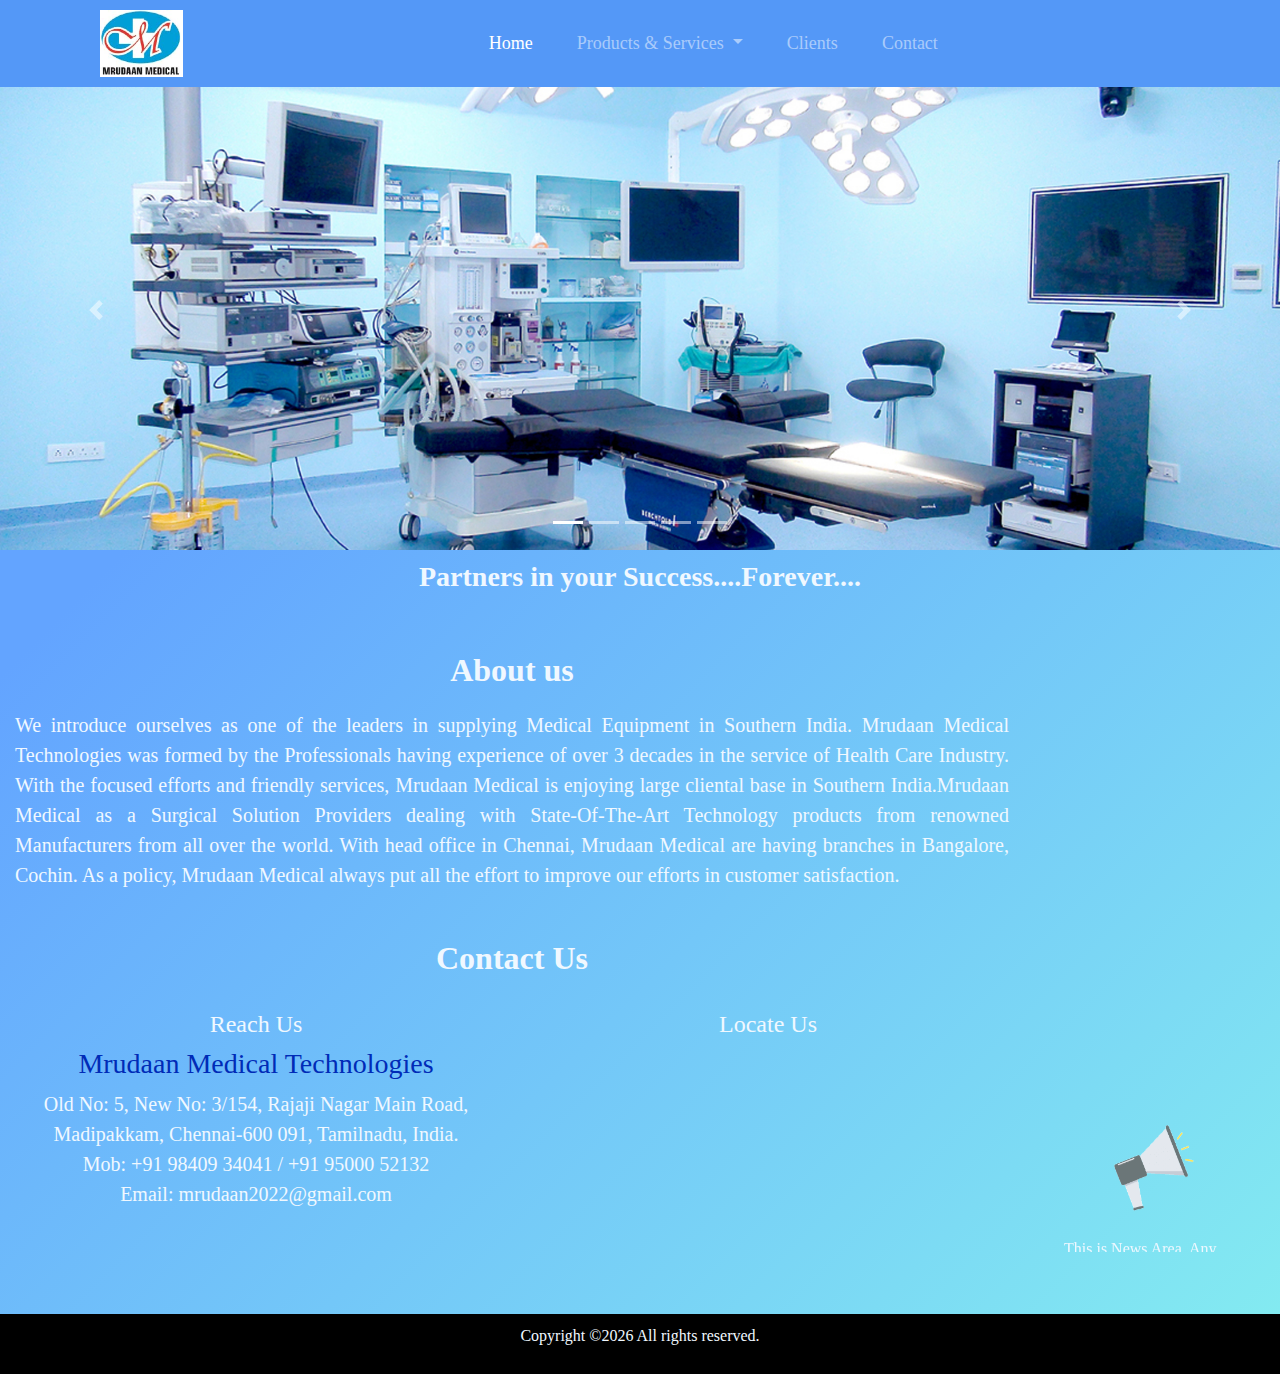
==== index.html @ 5432d8ff "final commit" ====
<!doctype html>
<html lang="en">
    <head>
        <meta charset="utf-8">
        <meta name="viewport" content="width=device-width, initial-scale=1, shrink-to-fit=no">
        <title>Mrudaan Medical Technologies</title>
        <link rel="icon" href="img/logo/logo.png">
        <link rel="stylesheet" href="css/font-awesome.min.css">
        <link rel="stylesheet" href="css/bootstrap.min.css">
        <link rel="stylesheet" href="css/style.css">
    </head>
    <body>
        <header>
            <nav class="navbar navbar-expand-md fixed-top bg-body-tertiary navbar-dark">
                <div class="logo"><img src="img/logo/Logo.jpg"/></div>
                <button class="navbar-toggler" type="button" data-toggle="collapse" data-target="#navbarNavDropdown" aria-controls="navbarNavDropdown" aria-expanded="false" aria-label="Toggle navigation">
                    <span class="navbar-toggler-icon"><i class="fa fa-bars"></i></span>
                </button>
                <div class="collapse navbar-collapse" id="navbarNavDropdown">
                    <ul class="navbar-nav">
                        <li class="nav-item active">
                            <a class="nav-link" href="#">Home</a>
                        </li>
                        <li class="nav-item dropdown">
                            <a class="nav-link dropdown-toggle" href="#" id="navbarDropdownMenuLink" data-toggle="dropdown" aria-haspopup="true" aria-expanded="false"> Products & Services </a>
                            <ul class="dropdown-menu" aria-labelledby="navbarDropdownMenuLink">
                                <li class="dropdown-submenu"><a class="dropdown-item dropdown-toggle" href="#">Modular OT</a>
                                    <ul class="dropdown-menu">
                                        <li><a class="dropdown-item" target="_blank" href="https://www.shalya.in/index.php">Shalya - XcelLance, India</a></li>
                                    </ul>
                                </li>
                                <li class="dropdown-submenu"><a class="dropdown-item dropdown-toggle" href="#">OT & Examination lights</a>
                                    <ul class="dropdown-menu">
                                        <li><a class="dropdown-item" target="_blank" href="https://www.steris.com/healthcare">Steris Corporation, USA</a></li>
                                        <li><a class="dropdown-item" target="_blank" href="https://www.shalya.in/index.php">Shalya - XcelLance, India</a></li>
                                    </ul>
                                </li>
                                <li class="dropdown-submenu"><a class="dropdown-item dropdown-toggle" href="#">OT Tables</a>
                                    <ul class="dropdown-menu">
                                        <li><a class="dropdown-item" target="_blank" href="https://www.steris.com/healthcare">Steris Corporation, USA</a></li>
                                        <li><a class="dropdown-item" target="_blank" href="https://www.shalya.in/index.php">Shalya - XcelLance, India</a></li>
                                        <li><a class="dropdown-item" target="_blank" href="https://www.shalya.in/index.php">Mizuho Medical. Japan</a></li>
                                    </ul>
                                </li>
                                <li class="dropdown-submenu"><a class="dropdown-item dropdown-toggle" href="#">OT & ICU Pendants</a>
                                    <ul class="dropdown-menu">
                                        <li><a class="dropdown-item" target="_blank" href="https://www.steris.com/healthcare">Steris Corporation, USA</a></li>
                                        <li><a class="dropdown-item" target="_blank" href="https://www.shalya.in/index.php">Shalya - XcelLance, India</a></li>
                                    </ul>
                                </li>
                                <li class="dropdown-submenu"><a class="dropdown-item dropdown-toggle" href="#">Surgical Diathermy</a>
                                    <ul class="dropdown-menu">
                                        <li><a class="dropdown-item" target="_blank" href="https://www.steris.com/healthcare">Steris Corporation, USA</a></li>
                                    </ul>
                                </li>
                                <li class="dropdown-submenu"><a class="dropdown-item dropdown-toggle" href="#">Fibro Scan</a>
                                    <ul class="dropdown-menu">
                                        <li><a class="dropdown-item" href="#">Echosens</a></li>
                                    </ul>
                                </li>
                                <li class="dropdown-submenu"><a class="dropdown-item dropdown-toggle" href="#">CSSD Sterilsation Equipments</a>
                                    <ul class="dropdown-menu">
                                        <li><a class="dropdown-item" target="_blank" href="https://www.steris.com/healthcare">Steris Corporation, USA</a></li>
                                    </ul>
                                </li>
                                <li class="dropdown-submenu"><a class="dropdown-item dropdown-toggle" href="#">Hospital Consultancy</a>
                                    <ul class="dropdown-menu">
                                        <li><a class="dropdown-item" href="index.html">Mrudaan Medican Technology</a></li>
                                    </ul>
                                </li>
                            </ul>
                        </li>
                        <li class="nav-item">
                            <a class="nav-link" href="clients.html">Clients</a>
                        </li>
                        <li class="nav-item">
                            <a class="nav-link" href="#contact">Contact</a>
                        </li>
                    </ul>
                </div>
                    <div class="news-top">
                    <marquee direction="left" scrollamount="14" onmouseover="this.stop();" onmouseout="this.start();"> 
                        <ul>
                            <li>This is News Area. Any Notifications and other Announcement is displayed here...!</li>
                        </ul>
                    </marquee>
                </div>
            </nav>
        </header>
        <div id="carouselIndicators" class="carousel slide carousel-div" data-ride="carousel" data-interval="1000">
            <ol class="carousel-indicators">
                <li data-target="#carouselIndicators" data-slide-to="0" class="active"></li>
                <li data-target="#carouselIndicators" data-slide-to="1"></li>
                <li data-target="#carouselIndicators" data-slide-to="2"></li>
                <li data-target="#carouselIndicators" data-slide-to="3"></li>
                <li data-target="#carouselIndicators" data-slide-to="4"></li>
            </ol>
            <div class="carousel-inner">
                <div class="carousel-item active">
                    <img src="img/carousel/Modular_OT.jpg" class="d-block w-100">
                </div>
                <div class="carousel-item">
                    <img src="img/carousel/OT_Light.jpg" class="d-block w-100">
                </div>
                <div class="carousel-item">
                    <img src="img/carousel/OT_Pendant.jpg" class="d-block w-100">
                </div>
                <div class="carousel-item">
                    <img src="img/carousel/OT_Table.jpg" class="d-block w-100">
                </div>
                <div class="carousel-item">
                    <img src="img/carousel/Fibriscan.jpg" class="d-block w-100">
                </div>
            </div>
            <a class="carousel-control-prev" href="#carouselIndicators" role="button" data-slide="prev">
                <span class="carousel-control-prev-icon" aria-hidden="true"></span>
                <span class="sr-only">Previous</span>
            </a>
            <a class="carousel-control-next" href="#carouselIndicators" role="button" data-slide="next">
                <span class="carousel-control-next-icon" aria-hidden="true"></span>
                <span class="sr-only">Next</span>
            </a>
        </div>

        <!-- <video src="img/carousel/IMG.mp4" type="video/mp4" muted class="vid" preload playinline loop autoplay muted></video> -->

        <div class="container tagline">
            <h3>Partners in your Success....Forever....</h3>
        </div>
        <div class="part-one">
            <div class="container about_us">
                <h2>About us</h2>
                <p>We introduce ourselves as one of the leaders in supplying Medical Equipment in Southern India. Mrudaan Medical 
                    Technologies was formed by the Professionals having experience of over 3 decades in the service of Health Care 
                    Industry. With the focused efforts and friendly services, Mrudaan Medical is enjoying large cliental base in Southern 
                    India.Mrudaan Medical as a Surgical Solution Providers dealing with State-Of-The-Art Technology products from 
                    renowned Manufacturers from all over the world. With head office in Chennai, Mrudaan Medical are having 
                    branches in Bangalore, Cochin. As a policy, Mrudaan Medical always put all the effort to improve our efforts in 
                    customer satisfaction.
                </p>
            </div>
            <div id="contact">
                <div class="footer">
                    <div class="container">
                        <div class="row justify-content-center">
                            <div class="col-xl-8">
                                <div class="section_title text-center">
                                    <h2>Contact Us</h2>
                                </div>
                            </div>
                        </div>
                        <div class="row justify-content-between">
                            <div class="col-xl-6 col-sm-6 col-md-6 single-footer-widget">
                                <h4 class="section_title text-center">Reach Us</h4>
                                <h3 style="color:#002bb7">Mrudaan Medical Technologies</h3>
                                <p>Old No: 5, New No: 3/154, Rajaji Nagar Main Road, Madipakkam, Chennai-600 091, Tamilnadu, India.
                                    <br/>Mob: +91 98409 34041 / +91 95000 52132
                                    <br/>Email: mrudaan2022@gmail.com
                                </p>
                            </div>
                            <div class="col-xl-6 col-sm-6 col-md-6 single-footer-widget google-map">
                                <h4 class="section_title text-center">Locate Us</h4>
                                <iframe src="https://www.google.com/maps/embed?pb=!1m18!1m12!1m3!1d243.0087617470771!2d80.20359434202587!3d12.962880019991259!2m3!1f0!2f0!3f0!3m2!1i1024!2i768!4f13.1!3m3!1m2!1s0x3a525d640c6faa7b%3A0x8c83ccc4cff56a0b!2sMrudaan%20medical%20technology!5e0!3m2!1sen!2sin!4v1685754220796!5m2!1sen!2sin" width="600" height="250" style="border:0;" allowfullscreen="" loading="lazy" referrerpolicy="no-referrer-when-downgrade"></iframe>
                            </div>
                        </div>
                    </div>
                </div>
                <div class="copyright_part">
                    <div class="container">
                        <div class="align-items-center">
                            <p>
                                Copyright &copy;<script>document.write(new Date().getFullYear());</script> All rights reserved.
                            </p>
                        </div>
                    </div>
                </div>
            </div>
        </div>
        <div class="news" style="width: 20%; float:right;height: 500px;">
            <marquee direction="up" height="100%" scrollamount="14" onmouseover="this.stop();" onmouseout="this.start();"> 
                <center><img src="img/announcement.png" width="40%"></center>
                <ul>
                    <li>This is News Area. Any Notifications and other Announcement is displayed here...!</li>
                    <li>This is News Area. Any Notifications and other Announcement is displayed here...!</li>
                </ul>
            </marquee>
        </div>
        
        <!-- <script>
            let clip = document.querySelector(".vid")
            clip.addEventListener("mouseout", function (e) {
                clip.play();
            })
            clip.addEventListener("mouseover", function (e) {
                clip.pause();
            })
        </script> -->
        
        <script src="js/jquery-3.5.1.slim.min.js"></script>
        <script src="js/popper.min.js"></script>
        <script src="js/bootstrap.min.js"></script>
    </body>
</html>
---- css/style.css ----
html {
  scroll-behavior: smooth;
}
body {
  font-family: Georgia, serif;
  background-color: #63a4ff;
  background-image: linear-gradient(315deg, #83eaf1 0%, #63a4ff 74%);
  margin-top: 70px;
}
a {
  text-decoration: none;
}
li {
  list-style: none;
}

/* ---------------------     Nav CSS   --------------------- */

.logo img {
  width: 50%;
}

.navbar{
  font-size: 18px;
  display: flex;
  align-items: center;
  justify-content: center;
  padding: 10px;
  background-color: #5498f7;
  color: white;
  padding-left: 100px;
}

.navbar-nav {
  justify-content: center;
  padding-left: 20%;
}

.navbar-nav a {
  color: white;
  text-decoration: none;
}

.navbar-nav li {
  padding: 5px 14px;
}

.navbar-nav li:hover {
  border-radius: 5px;
  transition: 0.3s ease;
}

.navbar-nav li:hover > ul.dropdown-menu {
  display: block;
}

.dropdown-menu {
  background-color: #5498f7;
}

.dropdown-submenu {
  position: relative;
}

.dropdown-submenu > .dropdown-menu {
  top: 0;
  left: 100%;
  margin-top:-6px;
}

.dropdown-menu > li > a:hover:after {
  text-decoration: underline;
  transform: rotate(-90deg);
}

.topnav {
  overflow: hidden;
}

.topnav .icon {
  display: none;
}

@media screen and (max-width: 600px) {
  .topnav a:not(:first-child) {display: none;}
  .topnav a.icon {
    float: right;
    display: block;
  }
}

@media screen and (max-width: 600px) {
  .topnav.responsive {position: relative;}
  .topnav.responsive .icon {
    position: absolute;
    right: 0;
    top: 0;
  }
  .topnav.responsive a {
    float: none;
    display: block;
    text-align: left;
  }
}

@media screen and (max-width: 600px) {
  .navbar {
    padding: 0;
    font-size: 16px;
  }
  .navbar-nav {
    padding-left: 0;
    justify-content: left;
  }
}

/* ---------------------     News CSS   --------------------- */

.news {
  margin-top: 150px;
}

.news ul>li {
  color: aliceblue;
  line-height: 50px;
  font-size: 16px;
}

.news-top {
  display: none;
}

@media screen and (max-width: 600px) {
  .part-one{
    width: 100% !important;
    float: none !important;
  }
  .news {
    width: 0;
    float: none;
    display: none;
  }
  .news-top {
    display: block;
  }
  .news-top marquee {
    margin: 0;
    padding: 0;
  }
}

/* ---------------------     Tagline CSS   --------------------- */

.tagline h3 {
  color: aliceblue;
  margin-top: 10px;
  text-align: center;
  font-weight: bold;
}

@media screen and (max-width: 600px) {
  .tagline h3 {
    color: aliceblue;
    margin-top: 10px;
    text-align: center;
    font-size: large;
  }
}
/* ---------------------     About_us CSS   --------------------- */

.part-one {
  width: 80%; 
  float:left;
}

.about_us h2 {
  text-align: center;
  font-weight: bold;
  color: aliceblue;
  margin-top: 5%;
  margin-bottom: 20px;
}

.about_us p {
  text-align: justify;
  font-size: 20px;
  color: aliceblue;
  margin-bottom: 5%;
}

/* ---------------------     Contact CSS   --------------------- */

.section_title {
  color: aliceblue;
}

.section_title h2 {
  font-weight: bold;
  margin-bottom: 5%;
}

.footer {
  text-align: center;
  margin-bottom: 10px;
}

.footer p {
  font-size: 20px;
  color: aliceblue;
}

.copyright_part {
  width: 100%;
  position: absolute;
  padding: 10px;
  font-size: 16px;
  text-align: center;
  background-color: black;
  color: aliceblue;
}

.part2 {
  bottom: 0;
}

.contact_part {
  width: 80%; 
  float: left;
  margin-top: 50px; 
  padding-bottom: 50px;
}

@media screen and (max-width: 600px) {
  .google-map iframe {
    width: 300px;
    height: auto;
  }
  .contact_part {
    width: 100%; 
    float: none;
    margin-top: 150px;
  }
  .copyright_part {
    width: 100%;
    height: 60px;
    position: absolute;
    padding: 10px;
    font-size: 16px;
  }
  .part2 {
    bottom: auto;
  }
}

/* ---------------------     Client CSS   --------------------- */

.client {
  margin: 100px;
}

@media screen and (max-width: 600px) { 
  .client {
    margin: 50px;
    padding-top: 30px;
  }
}

.client h2 {
  color: aliceblue;
  margin: 30px 0px;
  font-weight: bold;
}

.card {
  height: 100px;
  opacity: 0.6;
  position: relative;
  -webkit-box-shadow: 10px 10px 5px 0px rgba(226, 228, 229, 1);
  -moz-box-shadow: 10px 10px 5px 0px rgba(226, 228, 229, 1);
  box-shadow: 10px 10px 5px 0px rgba(226, 228, 229, 1);
  -webkit-transition: all .3s ease-in-out;
  -moz-transition: all .3s ease-in-out;
  -ms-transition: all .3s ease-in-out;
  -o-transition: all .3s ease-in-out;
  transition: all .3s ease-in-out;
}

.card:hover {
  opacity: 1;
  filter: none;
  -webkit-filter: none;
  -ms-ransform: scale(1.1, 1.1);
  -webkit-transform: scale(1.1, 1.1);
  transform: scale(1.1, 1.1);
}

.card-body img {
  width: 130px;
}


/* ---------------------     Carousel CSS   --------------------- */

@media screen and (max-width: 600px) {
  .carousel-div {
    margin-top: 110px;
  }
}

/* 
.vid {
  width: 100%;
} */
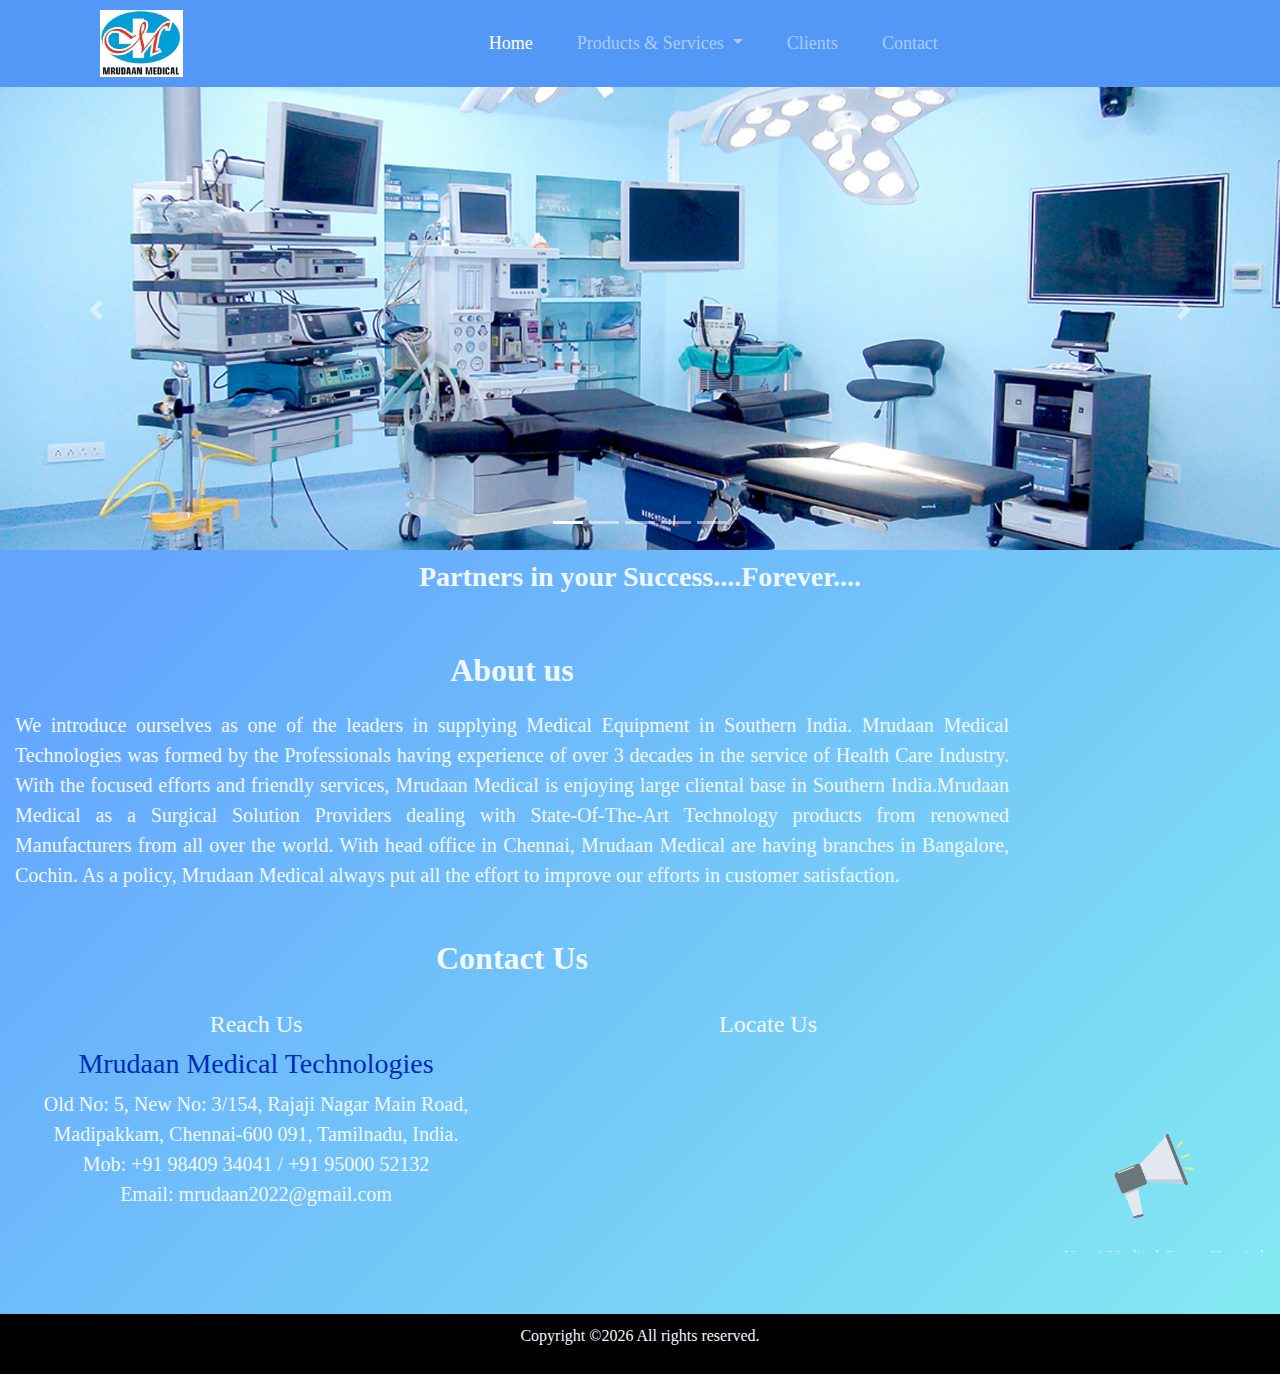
==== commit c3ea5755: "final commit" ====
--- a/index.html
+++ b/index.html
@@ -81,7 +81,8 @@
                     <div class="news-top">
                     <marquee direction="left" scrollamount="14" onmouseover="this.stop();" onmouseout="this.start();"> 
                         <ul>
-                            <li>This is News Area. Any Notifications and other Announcement is displayed here...!</li>
+                            <li>Kovai Medical Centre Hospital and Research Centre, Coimbatore is not Upgraded the Liver Management & Hapatology department with State-Of-The-Art Technology FIBROSCAN.
+                            Honorable Minister Sri Muthusamy, Inaugurated the free Fibroscan Camp on Liver Check-Up conducted in Nallampatti village and over 1300 Village people were scanned.  Mrudaan Mediclal Provided the Fibroscan to make the Camp a successful one. </li>
                         </ul>
                     </marquee>
                 </div>
@@ -180,8 +181,8 @@
             <marquee direction="up" height="100%" scrollamount="14" onmouseover="this.stop();" onmouseout="this.start();"> 
                 <center><img src="img/announcement.png" width="40%"></center>
                 <ul>
-                    <li>This is News Area. Any Notifications and other Announcement is displayed here...!</li>
-                    <li>This is News Area. Any Notifications and other Announcement is displayed here...!</li>
+                    <li>Kovai Medical Centre Hospital and Research Centre, Coimbatore is not Upgraded the Liver Management & Hapatology department with State-Of-The-Art Technology FIBROSCAN.</li></br>
+                    <li>Honorable Minister Sri Muthusamy, Inaugurated the free Fibroscan Camp on Liver Check-Up conducted in Nallampatti village and over 1300 Village people were scanned.  Mrudaan Mediclal Provided the Fibroscan to make the Camp a successful one. </li>
                 </ul>
             </marquee>
         </div>
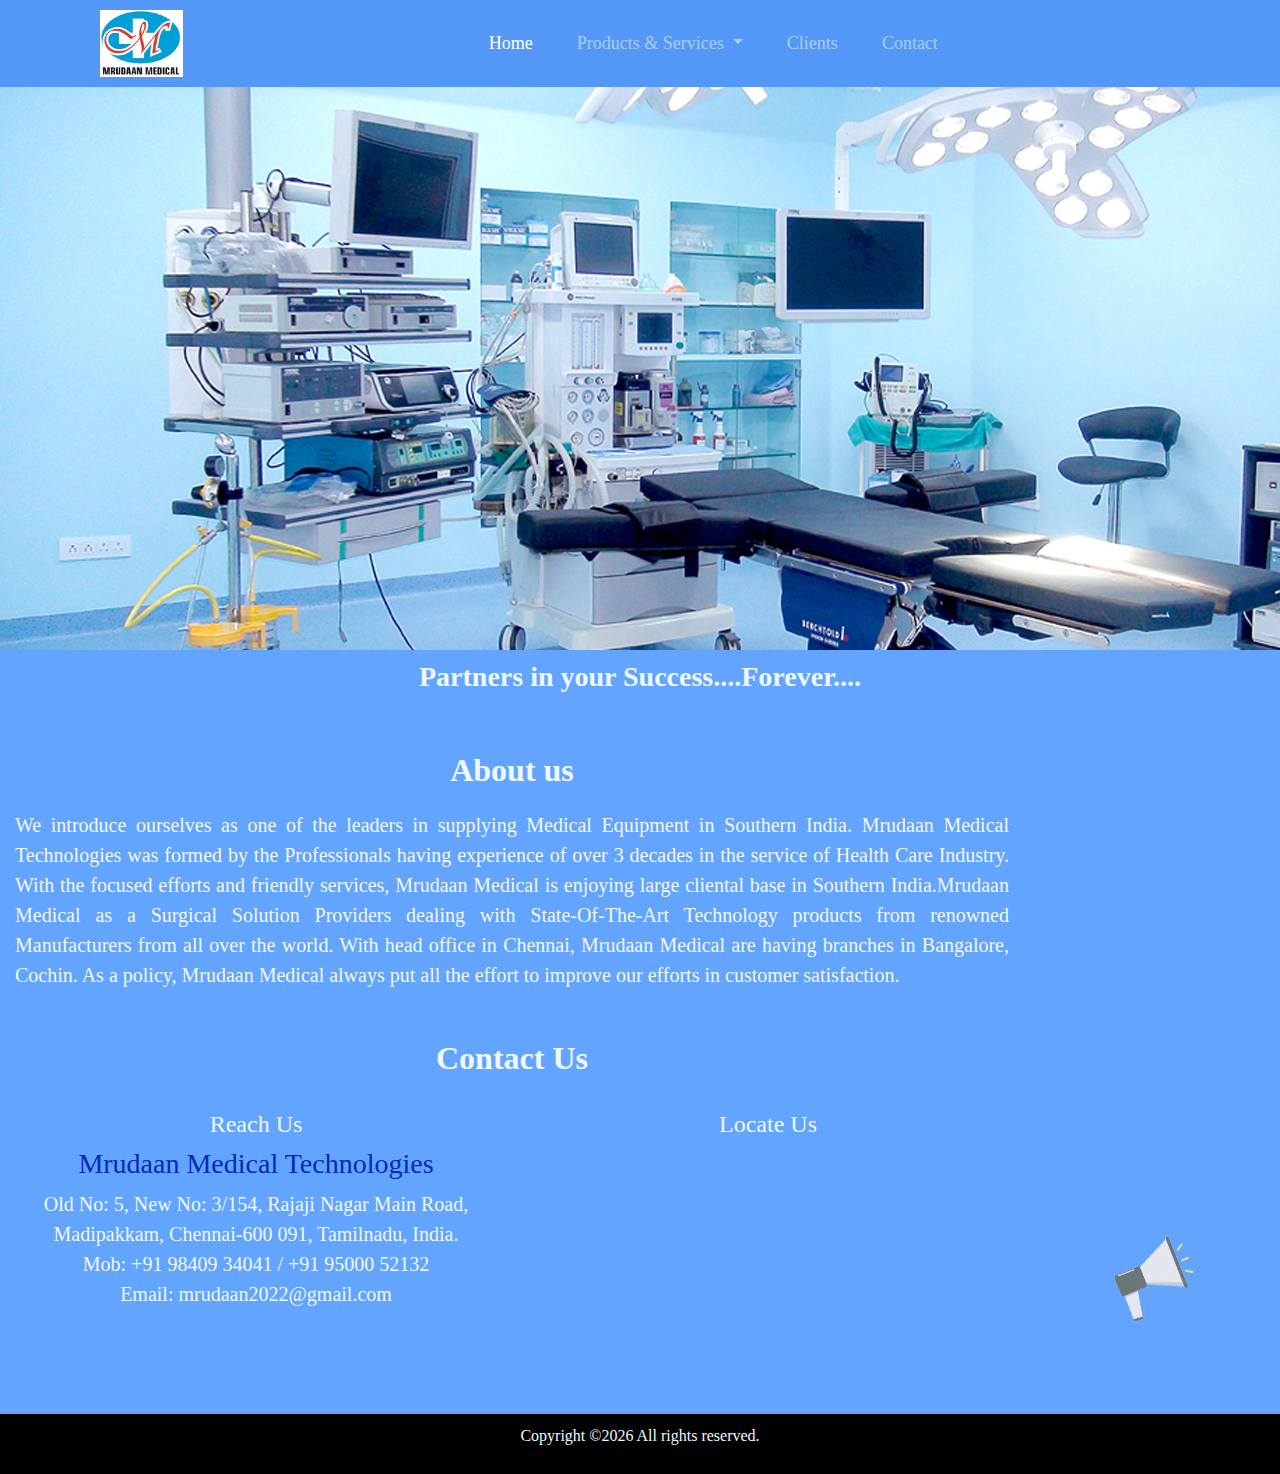
==== commit 8f5ddcc5: "final commit" ====
--- a/index.html
+++ b/index.html
@@ -88,43 +88,9 @@
                 </div>
             </nav>
         </header>
-        <div id="carouselIndicators" class="carousel slide carousel-div" data-ride="carousel" data-interval="1000">
-            <ol class="carousel-indicators">
-                <li data-target="#carouselIndicators" data-slide-to="0" class="active"></li>
-                <li data-target="#carouselIndicators" data-slide-to="1"></li>
-                <li data-target="#carouselIndicators" data-slide-to="2"></li>
-                <li data-target="#carouselIndicators" data-slide-to="3"></li>
-                <li data-target="#carouselIndicators" data-slide-to="4"></li>
-            </ol>
-            <div class="carousel-inner">
-                <div class="carousel-item active">
-                    <img src="img/carousel/Modular_OT.jpg" class="d-block w-100">
-                </div>
-                <div class="carousel-item">
-                    <img src="img/carousel/OT_Light.jpg" class="d-block w-100">
-                </div>
-                <div class="carousel-item">
-                    <img src="img/carousel/OT_Pendant.jpg" class="d-block w-100">
-                </div>
-                <div class="carousel-item">
-                    <img src="img/carousel/OT_Table.jpg" class="d-block w-100">
-                </div>
-                <div class="carousel-item">
-                    <img src="img/carousel/Fibriscan.jpg" class="d-block w-100">
-                </div>
-            </div>
-            <a class="carousel-control-prev" href="#carouselIndicators" role="button" data-slide="prev">
-                <span class="carousel-control-prev-icon" aria-hidden="true"></span>
-                <span class="sr-only">Previous</span>
-            </a>
-            <a class="carousel-control-next" href="#carouselIndicators" role="button" data-slide="next">
-                <span class="carousel-control-next-icon" aria-hidden="true"></span>
-                <span class="sr-only">Next</span>
-            </a>
+        <div class="img-slideshow">
+            <div class="mover"><img src="img/carousel/full_img.jpg"></div>
         </div>
-
-        <!-- <video src="img/carousel/IMG.mp4" type="video/mp4" muted class="vid" preload playinline loop autoplay muted></video> -->
-
         <div class="container tagline">
             <h3>Partners in your Success....Forever....</h3>
         </div>
@@ -186,17 +152,7 @@
                 </ul>
             </marquee>
         </div>
-        
-        <!-- <script>
-            let clip = document.querySelector(".vid")
-            clip.addEventListener("mouseout", function (e) {
-                clip.play();
-            })
-            clip.addEventListener("mouseover", function (e) {
-                clip.pause();
-            })
-        </script> -->
-        
+               
         <script src="js/jquery-3.5.1.slim.min.js"></script>
         <script src="js/popper.min.js"></script>
         <script src="js/bootstrap.min.js"></script>
--- a/css/style.css
+++ b/css/style.css
@@ -4,7 +4,7 @@
 body {
   font-family: Georgia, serif;
   background-color: #63a4ff;
-  background-image: linear-gradient(315deg, #83eaf1 0%, #63a4ff 74%);
+  /* background-image: linear-gradient(315deg, #83eaf1 0%, #63a4ff 74%); */
   margin-top: 70px;
 }
 a {
@@ -81,7 +81,7 @@
   display: none;
 }
 
-@media screen and (max-width: 600px) {
+@media screen and (max-width: 640px) {
   .topnav a:not(:first-child) {display: none;}
   .topnav a.icon {
     float: right;
@@ -89,7 +89,7 @@
   }
 }
 
-@media screen and (max-width: 600px) {
+@media screen and (max-width: 640px) {
   .topnav.responsive {position: relative;}
   .topnav.responsive .icon {
     position: absolute;
@@ -103,7 +103,7 @@
   }
 }
 
-@media screen and (max-width: 600px) {
+@media screen and (max-width: 640px) {
   .navbar {
     padding: 0;
     font-size: 16px;
@@ -130,7 +130,7 @@
   display: none;
 }
 
-@media screen and (max-width: 600px) {
+@media screen and (max-width: 640px) {
   .part-one{
     width: 100% !important;
     float: none !important;
@@ -158,7 +158,7 @@
   font-weight: bold;
 }
 
-@media screen and (max-width: 600px) {
+@media screen and (max-width: 640px) {
   .tagline h3 {
     color: aliceblue;
     margin-top: 10px;
@@ -230,9 +230,19 @@
   padding-bottom: 50px;
 }
 
-@media screen and (max-width: 600px) {
+.google-map iframe {
+  width: 500px;
+}
+
+@media screen and (max-width: 1024px) {
   .google-map iframe {
-    width: 300px;
+    width: 400px;
+  }
+}
+
+@media screen and (max-width: 640px) {
+  .google-map iframe {
+    width: 250px;
     height: auto;
   }
   .contact_part {
@@ -241,14 +251,32 @@
     margin-top: 150px;
   }
   .copyright_part {
+    position: fixed;
     width: 100%;
     height: 60px;
-    position: absolute;
     padding: 10px;
     font-size: 16px;
   }
   .part2 {
-    bottom: auto;
+    bottom: 0;
+  }
+}
+
+@media screen and (min-width: 766px) and (max-width: 768px) {
+  .google-map iframe {
+    width: 300px;
+  }
+  .copyright_part {
+    width: 100%;
+    height: 60px;
+    padding: 10px;
+    font-size: 16px;
+
+  }
+  .part2 {
+    bottom: 0;
+    z-index: 100;
+    position: fixed;
   }
 }
 
@@ -258,7 +286,7 @@
   margin: 100px;
 }
 
-@media screen and (max-width: 600px) { 
+@media screen and (max-width: 640px) { 
   .client {
     margin: 50px;
     padding-top: 30px;
@@ -301,13 +329,45 @@
 
 /* ---------------------     Carousel CSS   --------------------- */
 
-@media screen and (max-width: 600px) {
-  .carousel-div {
-    margin-top: 110px;
-  }
-}
-
-/* 
-.vid {
+.img-slideshow {
+  height: 580px;
   width: 100%;
-} */
+  margin: 0 auto;
+  position: relative;
+  overflow: hidden;
+  transform: translate3d(0, 0, 0);
+}
+
+.img-slideshow > div {
+  height: 200px;
+  position: absolute;
+  top: 0;
+  left: 0;
+  height: 100%;
+  transform: translate3d(0, 0, 0);
+}
+
+.img-slideshow .mover {
+  animation: moveSlideshow 12s linear infinite;
+}
+
+.img-slideshow .mover:hover{
+  -webkit-animation-play-state:paused;
+  -moz-animation-play-state:paused;
+  -o-animation-play-state:paused;
+  animation-play-state:paused;
+}
+
+@keyframes moveSlideshow {
+  100% { 
+    transform: translateX(-87%);  
+  }
+}
+
+@media screen and (max-width: 640px) and (orientation: landscape) {
+  @keyframes moveSlideshow {
+    100% { 
+      transform: translateX(-100%);  
+    }
+  }
+}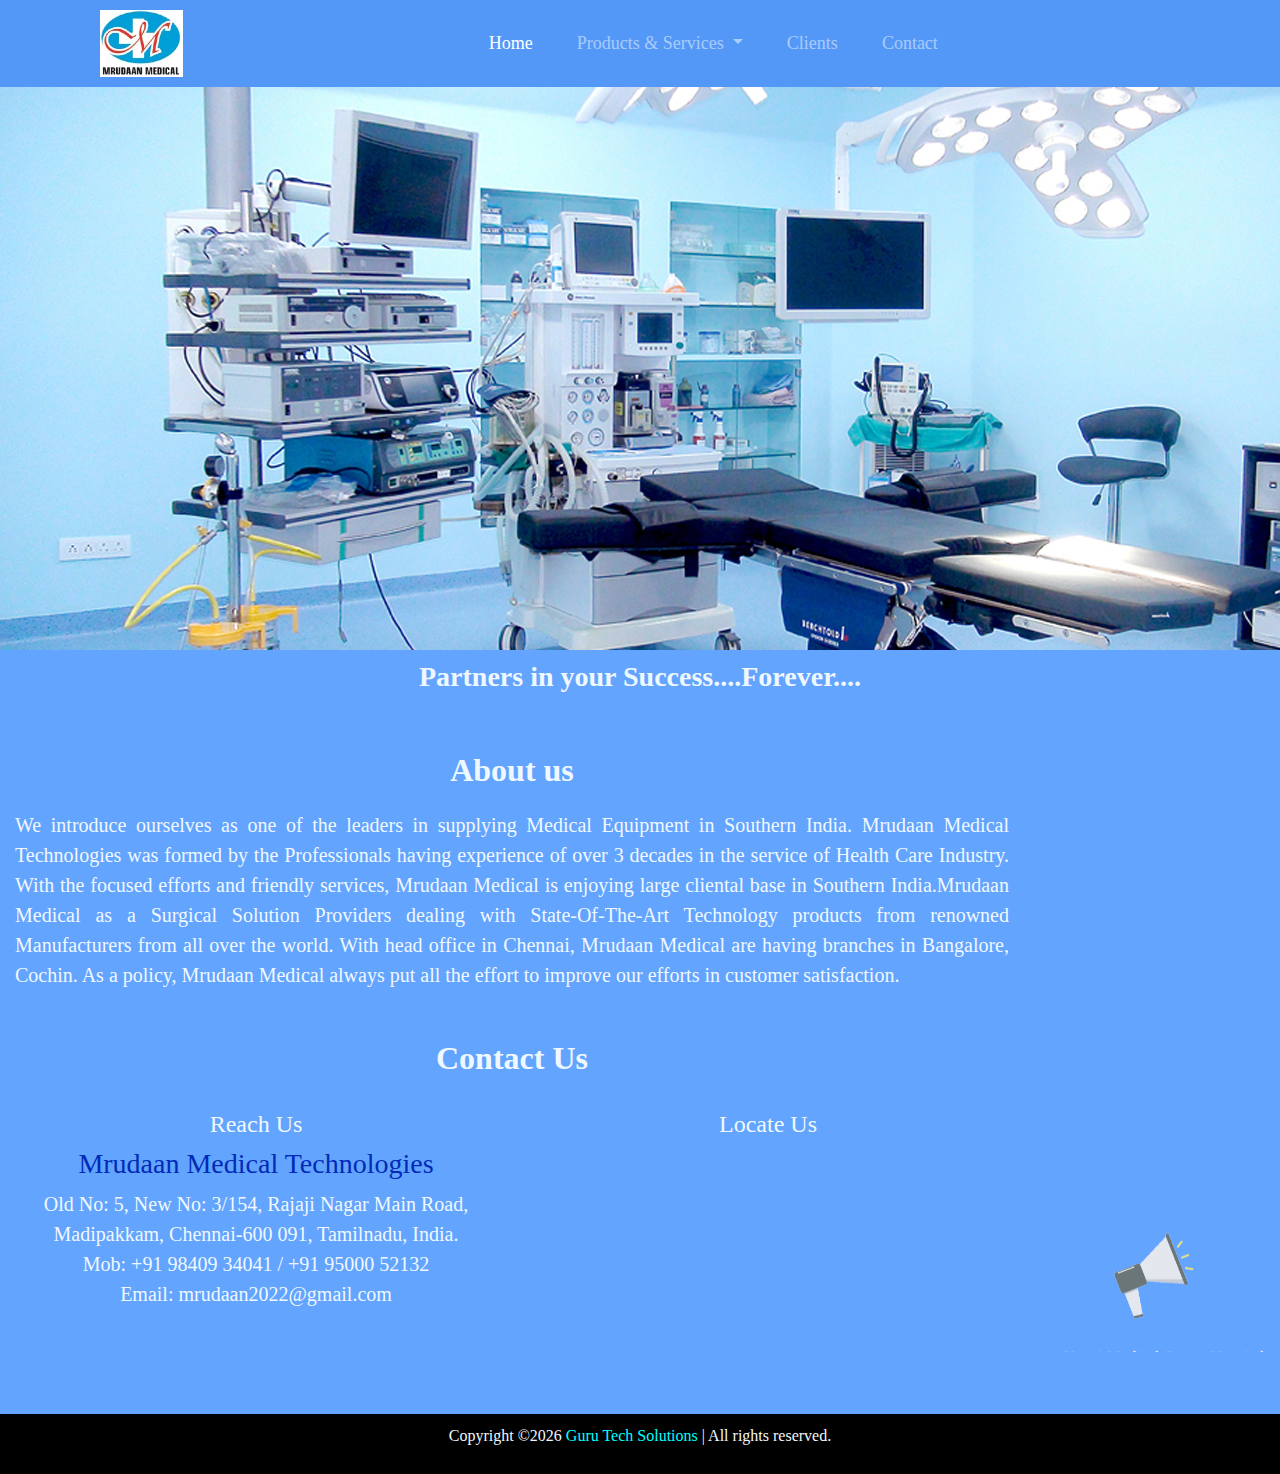
==== commit 39130f53: "final commit" ====
--- a/index.html
+++ b/index.html
@@ -136,7 +136,7 @@
                     <div class="container">
                         <div class="align-items-center">
                             <p>
-                                Copyright &copy;<script>document.write(new Date().getFullYear());</script> All rights reserved.
+                                Copyright &copy;<script>document.write(new Date().getFullYear());</script> <a href="#" style="text-decoration: none;color: aqua;">Guru Tech Solutions</a> | All rights reserved.
                             </p>
                         </div>
                     </div>
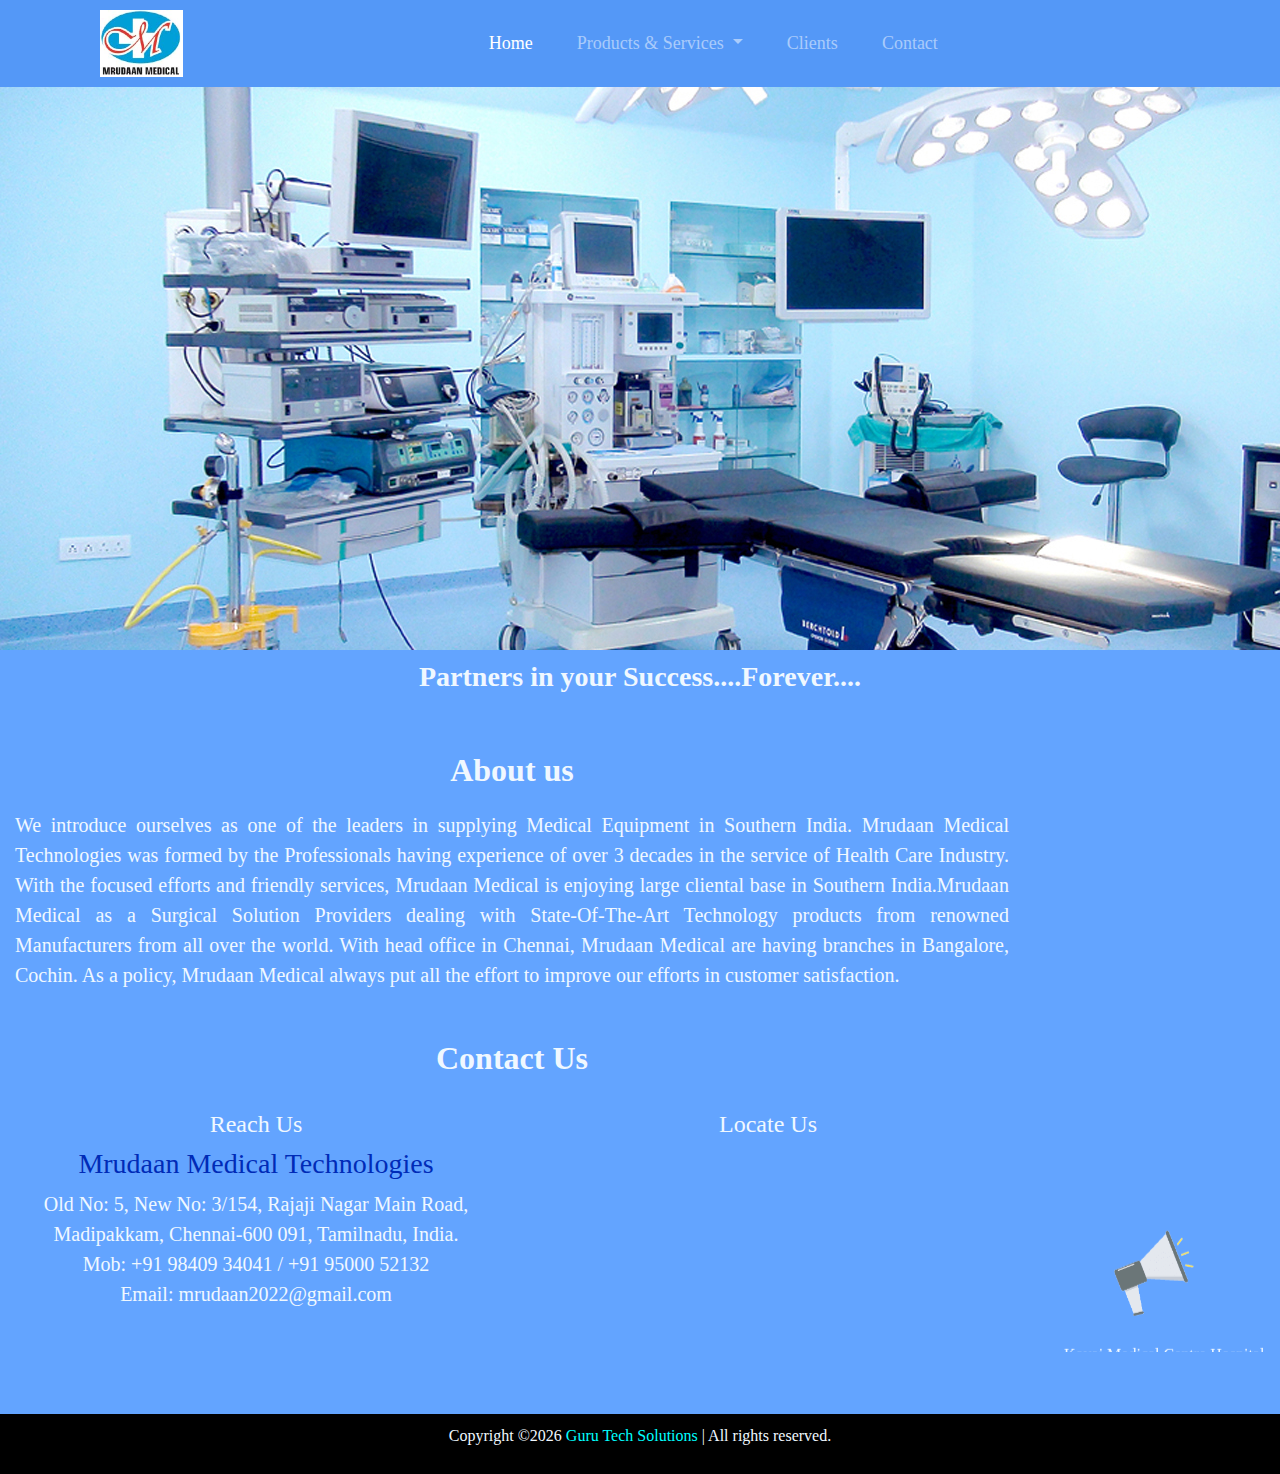
==== commit 9e03a6f8: "final commit" ====
--- a/index.html
+++ b/index.html
@@ -48,11 +48,7 @@
                                         <li><a class="dropdown-item" target="_blank" href="https://www.shalya.in/index.php">Shalya - XcelLance, India</a></li>
                                     </ul>
                                 </li>
-                                <li class="dropdown-submenu"><a class="dropdown-item dropdown-toggle" href="#">Surgical Diathermy</a>
-                                    <ul class="dropdown-menu">
-                                        <li><a class="dropdown-item" target="_blank" href="https://www.steris.com/healthcare">Steris Corporation, USA</a></li>
-                                    </ul>
-                                </li>
+                                <li class="dropdown-submenu"><a class="dropdown-item" href="#">Surgical Diathermy</a></li>
                                 <li class="dropdown-submenu"><a class="dropdown-item dropdown-toggle" href="#">Fibro Scan</a>
                                     <ul class="dropdown-menu">
                                         <li><a class="dropdown-item" href="#">Echosens</a></li>
@@ -148,7 +144,11 @@
                 <center><img src="img/announcement.png" width="40%"></center>
                 <ul>
                     <li>Kovai Medical Centre Hospital and Research Centre, Coimbatore is not Upgraded the Liver Management & Hapatology department with State-Of-The-Art Technology FIBROSCAN.</li></br>
-                    <li>Honorable Minister Sri Muthusamy, Inaugurated the free Fibroscan Camp on Liver Check-Up conducted in Nallampatti village and over 1300 Village people were scanned.  Mrudaan Mediclal Provided the Fibroscan to make the Camp a successful one. </li>
+                    <li>Honorable Minister Sri Muthusamy, Inaugurated the free Fibroscan Camp on Liver Check-Up conducted in Nallampatti village and over 1300 Village people were scanned.  Mrudaan Mediclal Provided the Fibroscan to make the Camp a successful one. </li></br>
+                    <li><img src="img/KMCH SHow 1.jpg" width="90%"></li></br>
+                    <li><img src="img/KMCH Show 10.jpg" width="90%"></li></br>
+                    <li><img src="img/KMCH Show 14.jpg" width="90%"></li></br>
+                    <li><img src="img/KMCH SHow 6.jpg" width="90%"></li>
                 </ul>
             </marquee>
         </div>
--- a/css/style.css
+++ b/css/style.css
@@ -114,6 +114,13 @@
   }
 }
 
+@media screen and (min-width: 766px) and (max-width: 768px){
+  .navbar-nav {
+    padding-left: 0;
+  }
+}
+
+
 /* ---------------------     News CSS   --------------------- */
 
 .news {
@@ -234,12 +241,6 @@
   width: 500px;
 }
 
-@media screen and (max-width: 1024px) {
-  .google-map iframe {
-    width: 400px;
-  }
-}
-
 @media screen and (max-width: 640px) {
   .google-map iframe {
     width: 250px;
@@ -248,29 +249,31 @@
   .contact_part {
     width: 100%; 
     float: none;
-    margin-top: 150px;
-  }
-  .copyright_part {
-    position: fixed;
-    width: 100%;
-    height: 60px;
-    padding: 10px;
-    font-size: 16px;
-  }
-  .part2 {
-    bottom: 0;
-  }
-}
-
-@media screen and (min-width: 766px) and (max-width: 768px) {
-  .google-map iframe {
-    width: 300px;
+    margin-top: 120px;
   }
   .copyright_part {
     width: 100%;
     height: 60px;
     padding: 10px;
     font-size: 16px;
+    font-size: small;
+  }
+  .part2 {
+    bottom: 0;
+    position: fixed;
+
+  }
+}
+
+@media screen and (min-width: 766px) and (max-width: 768px) {
+  .google-map iframe {
+    width: 300px;
+  }
+  .copyright_part {
+    width: 100%;
+    height: 60px;
+    padding: 10px;
+    font-size: 16px;
 
   }
   .part2 {
@@ -280,17 +283,16 @@
   }
 }
 
+@media screen and (min-width: 1024px) {
+  .google-map iframe {
+    width: 400px;
+  }
+}
+
 /* ---------------------     Client CSS   --------------------- */
 
 .client {
   margin: 100px;
-}
-
-@media screen and (max-width: 640px) { 
-  .client {
-    margin: 50px;
-    padding-top: 30px;
-  }
 }
 
 .client h2 {
@@ -326,6 +328,24 @@
   width: 130px;
 }
 
+@media screen and (max-width: 640px) { 
+  .client {
+    margin: 50px;
+    padding-top: 30px;
+  }
+}
+
+@media screen and (min-width: 766px) and (max-width: 768px) {
+  .client .col-md-2{
+    max-width: 33%;
+  }
+}
+
+@media screen and (min-width: 1024px) { 
+  .client .col-md-2  {
+    max-width: 50%;
+  }
+}
 
 /* ---------------------     Carousel CSS   --------------------- */
 
@@ -364,10 +384,10 @@
   }
 }
 
-@media screen and (max-width: 640px) and (orientation: landscape) {
+@media screen and (max-width: 640px)  and (max-width: 769px) and (max-width: 1024px){
   @keyframes moveSlideshow {
     100% { 
       transform: translateX(-100%);  
     }
   }
-}+}
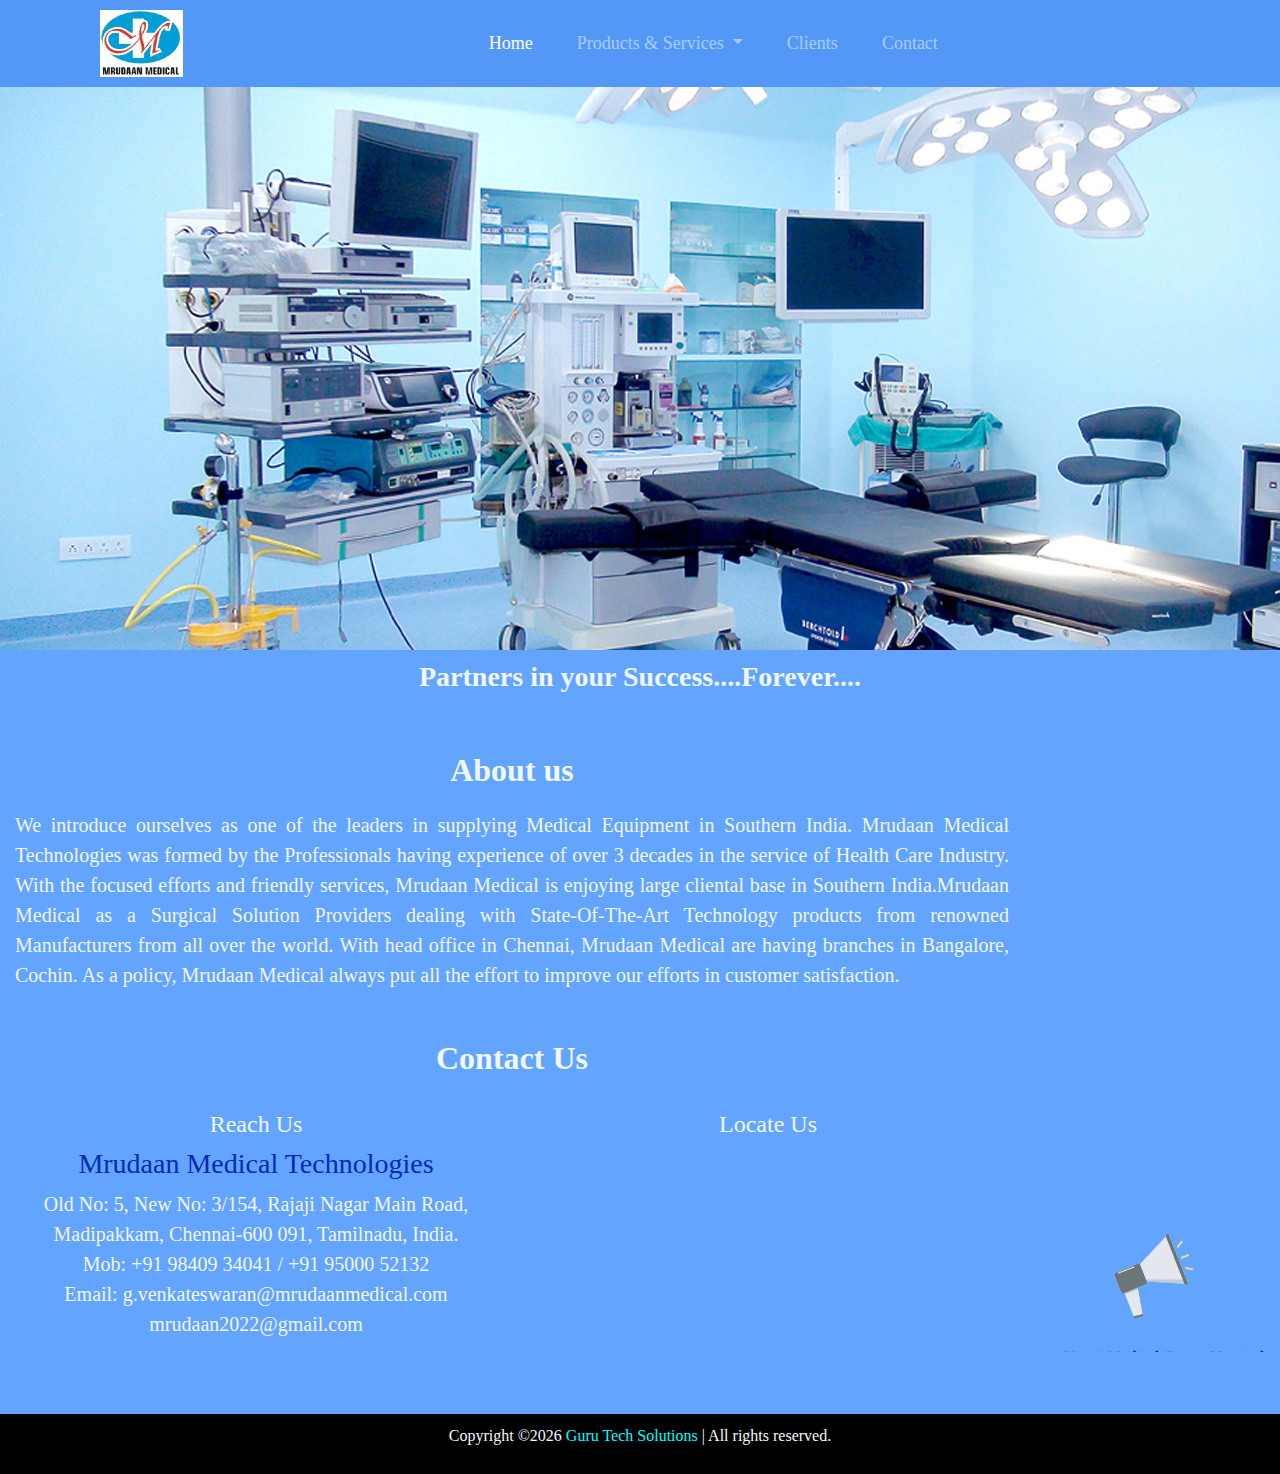
==== commit f7320d4a: "gmail update (contact)" ====
--- a/index.html
+++ b/index.html
@@ -118,7 +118,7 @@
                                 <h3 style="color:#002bb7">Mrudaan Medical Technologies</h3>
                                 <p>Old No: 5, New No: 3/154, Rajaji Nagar Main Road, Madipakkam, Chennai-600 091, Tamilnadu, India.
                                     <br/>Mob: +91 98409 34041 / +91 95000 52132
-                                    <br/>Email: mrudaan2022@gmail.com
+                                    <br/>Email: g.venkateswaran@mrudaanmedical.com <br/> mrudaan2022@gmail.com
                                 </p>
                             </div>
                             <div class="col-xl-6 col-sm-6 col-md-6 single-footer-widget google-map">
--- a/css/style.css
+++ b/css/style.css
@@ -128,12 +128,13 @@
 }
 
 .news ul>li {
-  color: aliceblue;
+  color: rgb(0, 0, 0);
   line-height: 50px;
   font-size: 16px;
 }
 
 .news-top {
+  color: black;
   display: none;
 }
 
@@ -368,7 +369,7 @@
 }
 
 .img-slideshow .mover {
-  animation: moveSlideshow 12s linear infinite;
+  animation: moveSlideshow 30s linear infinite;
 }
 
 .img-slideshow .mover:hover{
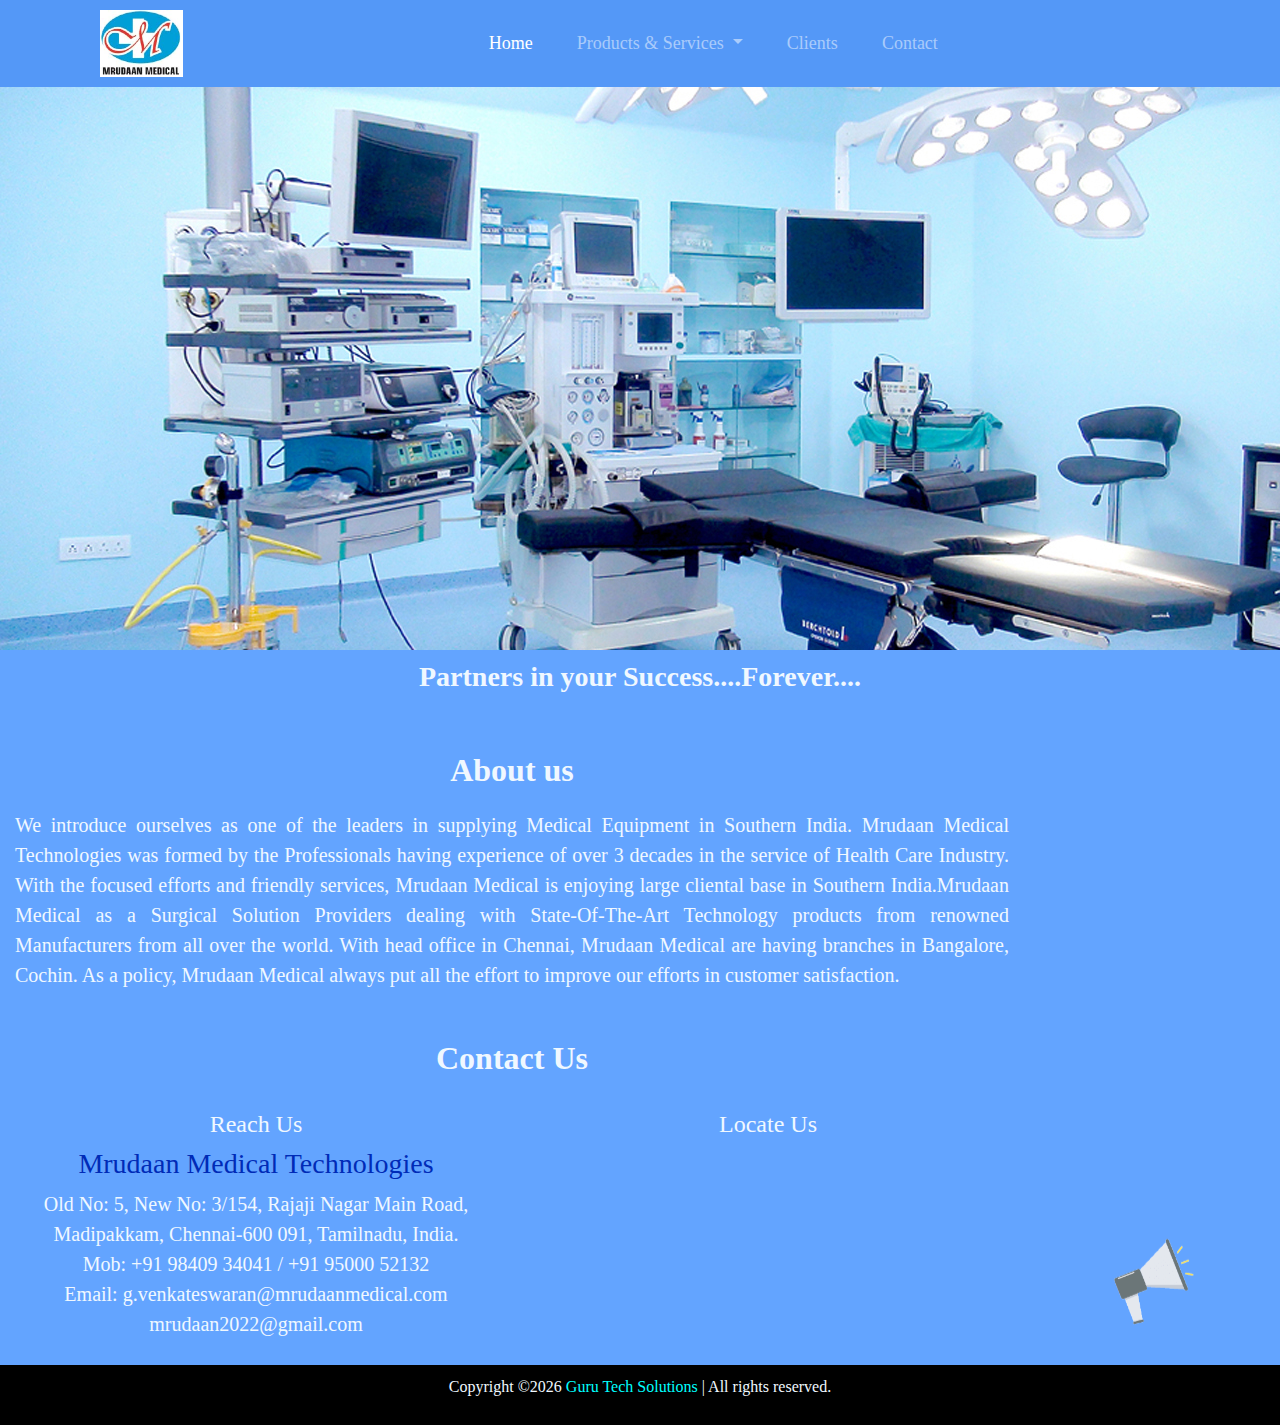
==== commit 8e742686: "map height adjust" ====
--- a/index.html
+++ b/index.html
@@ -4,7 +4,7 @@
         <meta charset="utf-8">
         <meta name="viewport" content="width=device-width, initial-scale=1, shrink-to-fit=no">
         <title>Mrudaan Medical Technologies</title>
-        <link rel="icon" href="img/logo/logo.png">
+        <link rel="icon" href="img/logo/logo2.png">
         <link rel="stylesheet" href="css/font-awesome.min.css">
         <link rel="stylesheet" href="css/bootstrap.min.css">
         <link rel="stylesheet" href="css/style.css">
@@ -116,14 +116,15 @@
                             <div class="col-xl-6 col-sm-6 col-md-6 single-footer-widget">
                                 <h4 class="section_title text-center">Reach Us</h4>
                                 <h3 style="color:#002bb7">Mrudaan Medical Technologies</h3>
-                                <p>Old No: 5, New No: 3/154, Rajaji Nagar Main Road, Madipakkam, Chennai-600 091, Tamilnadu, India.
+                                <p style="word-wrap: break-word;">Old No: 5, New No: 3/154, Rajaji Nagar Main Road, Madipakkam, Chennai-600 091, Tamilnadu, India.
                                     <br/>Mob: +91 98409 34041 / +91 95000 52132
-                                    <br/>Email: g.venkateswaran@mrudaanmedical.com <br/> mrudaan2022@gmail.com
+                                    <br/>Email: <a style="color: aliceblue;" href="mailto:g.venkateswaran@mrudaanmedical.com">g.venkateswaran@mrudaanmedical.com</a><br/> 
+                                                <a style="color: aliceblue;" href="mailto:mrudaan2022@gmail.com">mrudaan2022@gmail.com</a>
                                 </p>
                             </div>
                             <div class="col-xl-6 col-sm-6 col-md-6 single-footer-widget google-map">
                                 <h4 class="section_title text-center">Locate Us</h4>
-                                <iframe src="https://www.google.com/maps/embed?pb=!1m18!1m12!1m3!1d243.0087617470771!2d80.20359434202587!3d12.962880019991259!2m3!1f0!2f0!3f0!3m2!1i1024!2i768!4f13.1!3m3!1m2!1s0x3a525d640c6faa7b%3A0x8c83ccc4cff56a0b!2sMrudaan%20medical%20technology!5e0!3m2!1sen!2sin!4v1685754220796!5m2!1sen!2sin" width="600" height="250" style="border:0;" allowfullscreen="" loading="lazy" referrerpolicy="no-referrer-when-downgrade"></iframe>
+                                <iframe src="https://www.google.com/maps/embed?pb=!1m18!1m12!1m3!1d243.0087617470771!2d80.20359434202587!3d12.962880019991259!2m3!1f0!2f0!3f0!3m2!1i1024!2i768!4f13.1!3m3!1m2!1s0x3a525d640c6faa7b%3A0x8c83ccc4cff56a0b!2sMrudaan%20medical%20technology!5e0!3m2!1sen!2sin!4v1685754220796!5m2!1sen!2sin" width="600" height="200" style="border:0;" allowfullscreen="" loading="lazy" referrerpolicy="no-referrer-when-downgrade"></iframe>
                             </div>
                         </div>
                     </div>
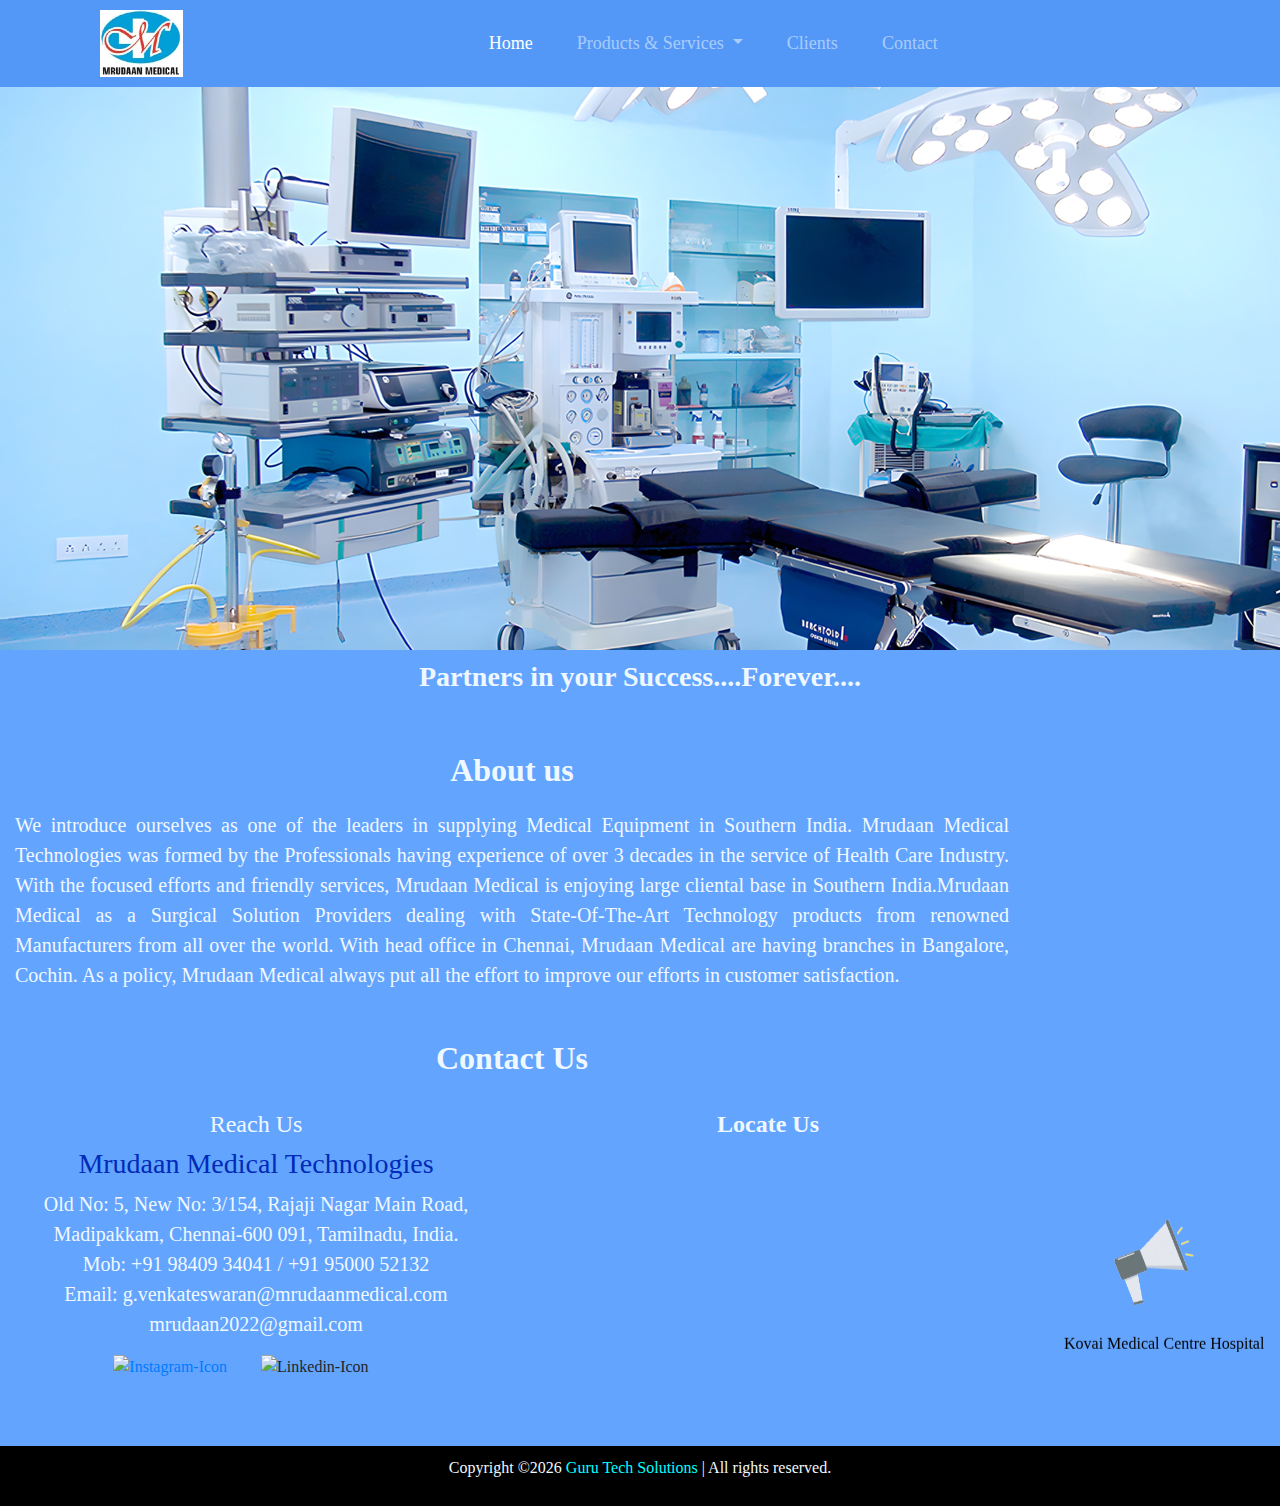
==== commit d9a1d890: "Social Media Linked" ====
--- a/index.html
+++ b/index.html
@@ -121,10 +121,14 @@
                                     <br/>Email: <a style="color: aliceblue;" href="mailto:g.venkateswaran@mrudaanmedical.com">g.venkateswaran@mrudaanmedical.com</a><br/> 
                                                 <a style="color: aliceblue;" href="mailto:mrudaan2022@gmail.com">mrudaan2022@gmail.com</a>
                                 </p>
+                                <div class="icons">
+                                    <a target="_blank" href="https://www.instagram.com/mrudaan_medical_technologies/"><img src="img/instagram.png" alt="Instagram-Icon"></a>
+                                    <img src="img/linkedin.png" alt="Linkedin-Icon">
+                                </div>
                             </div>
                             <div class="col-xl-6 col-sm-6 col-md-6 single-footer-widget google-map">
                                 <h4 class="section_title text-center">Locate Us</h4>
-                                <iframe src="https://www.google.com/maps/embed?pb=!1m18!1m12!1m3!1d243.0087617470771!2d80.20359434202587!3d12.962880019991259!2m3!1f0!2f0!3f0!3m2!1i1024!2i768!4f13.1!3m3!1m2!1s0x3a525d640c6faa7b%3A0x8c83ccc4cff56a0b!2sMrudaan%20medical%20technology!5e0!3m2!1sen!2sin!4v1685754220796!5m2!1sen!2sin" width="600" height="200" style="border:0;" allowfullscreen="" loading="lazy" referrerpolicy="no-referrer-when-downgrade"></iframe>
+                                <iframe src="https://www.google.com/maps/embed?pb=!1m18!1m12!1m3!1d243.0087617470771!2d80.20359434202587!3d12.962880019991259!2m3!1f0!2f0!3f0!3m2!1i1024!2i768!4f13.1!3m3!1m2!1s0x3a525d640c6faa7b%3A0x8c83ccc4cff56a0b!2sMrudaan%20medical%20technology!5e0!3m2!1sen!2sin!4v1685754220796!5m2!1sen!2sin" width="600" height="240" style="border:0;" allowfullscreen="" loading="lazy" referrerpolicy="no-referrer-when-downgrade"></iframe>
                             </div>
                         </div>
                     </div>
--- a/css/style.css
+++ b/css/style.css
@@ -4,7 +4,6 @@
 body {
   font-family: Georgia, serif;
   background-color: #63a4ff;
-  /* background-image: linear-gradient(315deg, #83eaf1 0%, #63a4ff 74%); */
   margin-top: 70px;
 }
 a {
@@ -87,9 +86,6 @@
     float: right;
     display: block;
   }
-}
-
-@media screen and (max-width: 640px) {
   .topnav.responsive {position: relative;}
   .topnav.responsive .icon {
     position: absolute;
@@ -101,9 +97,6 @@
     display: block;
     text-align: left;
   }
-}
-
-@media screen and (max-width: 640px) {
   .navbar {
     padding: 0;
     font-size: 16px;
@@ -174,6 +167,7 @@
     font-size: large;
   }
 }
+
 /* ---------------------     About_us CSS   --------------------- */
 
 .part-one {
@@ -238,11 +232,25 @@
   padding-bottom: 50px;
 }
 
+.icons img{
+  width: 40px;
+  margin-right: 30px;
+  margin-bottom: 50px;
+}
+
+.google-map h4 {
+  font-weight: bold;
+  margin-bottom: 50px;
+}
+
 .google-map iframe {
   width: 500px;
 }
 
 @media screen and (max-width: 640px) {
+  .google-map h4 {
+    margin-bottom: 20px;
+  }
   .google-map iframe {
     width: 250px;
     height: auto;
